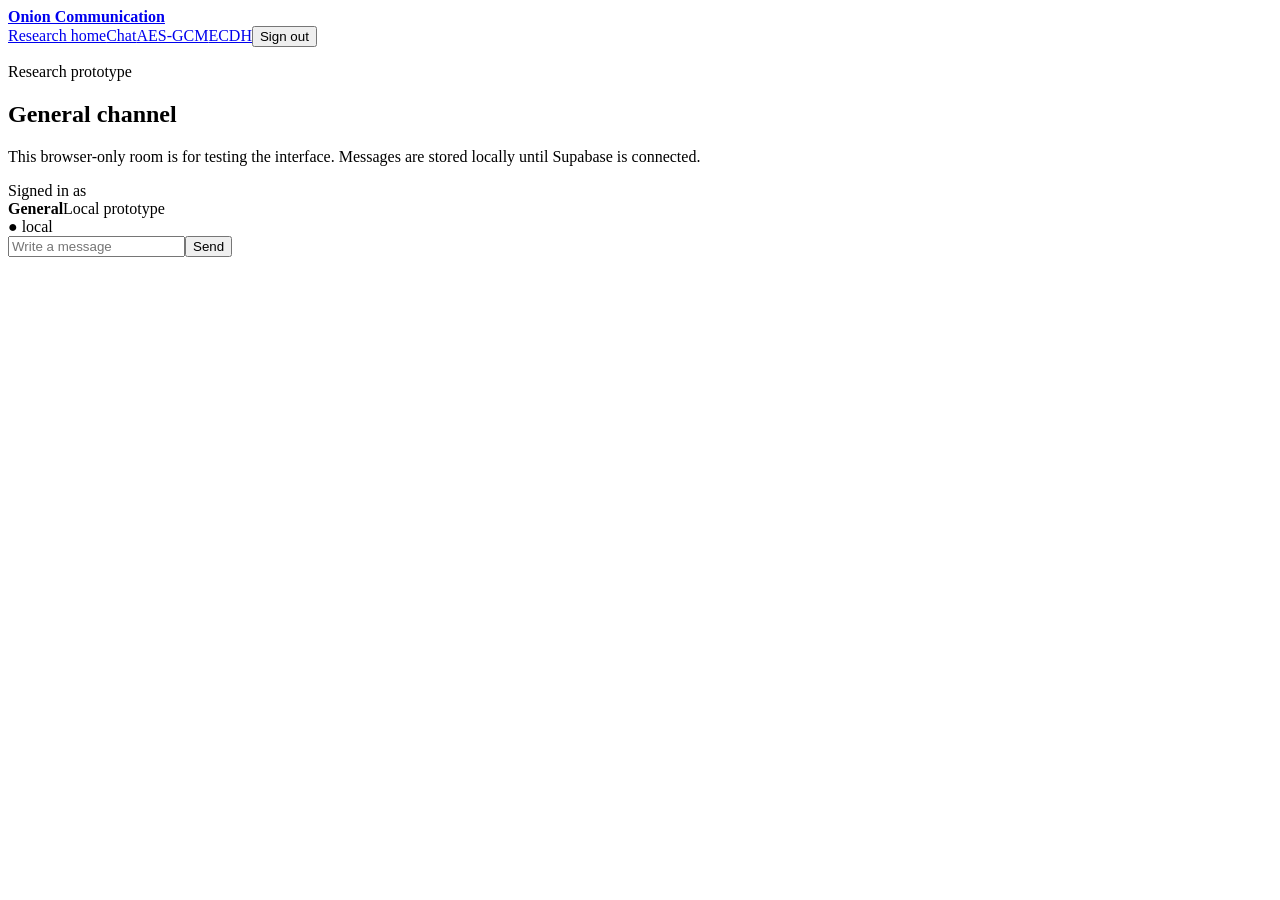
==== public/chat/index.html @ 429682b4 "Add files via upload Rebuild Onion Communication research prototype" ====
<!doctype html><html><head><meta charset="utf-8"><meta name="viewport" content="width=device-width,initial-scale=1"><title>Communication — Onion Communication</title><link rel="stylesheet" href="/styles.css?v=6.4"></head><body class="plain"><header class="top"><div class="wrap topin"><a class="brand brand-lockup compact" href="/"><img src="/logo.svg?v=6.4" alt=""><span><strong>Onion Communication</strong></span></a><nav class="system-nav"><a href="/" class="home-link">Research home</a><a href="/chat" class="system-link active">Chat</a><a href="/aes" class="system-link">AES-GCM</a><a href="/ecdh" class="system-link">ECDH</a><button class="linkbutton signout" onclick="LocalAuth.logout()">Sign out</button></nav></div></header><main class="comm"><aside><p class="eyebrow">Research prototype</p><h2>General channel</h2><p>This browser-only room is for testing the interface. Messages are stored locally until Supabase is connected.</p><div class="signed"><span>Signed in as</span><strong id="who"></strong></div></aside><section class="conversation"><div class="convhead"><div><strong>General</strong><span>Local prototype</span></div><span class="dot">● local</span></div><div class="messages" id="messages"></div><form class="composer" id="composer"><input id="text" maxlength="4000" autocomplete="off" placeholder="Write a message"><button>Send</button></form></section></main><script src="/local-auth.js"></script><script>const user=LocalAuth.user();if(!user)location.href='/login';else who.textContent=user.name+' · '+user.email;const safe=s=>{const d=document.createElement('div');d.textContent=s;return d.innerHTML};function render(){messages.innerHTML='';const all=LocalAuth.messages();if(!all.length){messages.innerHTML='<div class="empty"><strong>No messages yet.</strong><span>Send the first message to test the conversation layout.</span></div>';return}all.forEach(m=>{const own=m.user_id===user.id,el=document.createElement('article');el.className='message '+(own?'mine':'');const t=new Date(m.created_at).toLocaleTimeString([],{hour:'2-digit',minute:'2-digit'});el.innerHTML=`<div class="messageinfo">${safe(m.display_name)} <span>${t}</span></div><div class="bubble">${safe(m.body)}</div>`;messages.appendChild(el)});messages.scrollTop=messages.scrollHeight}render();window.addEventListener('oc-message',render);composer.onsubmit=e=>{e.preventDefault();const b=text.value.trim();if(!b)return;LocalAuth.send(b);text.value=''};</script></body></html>
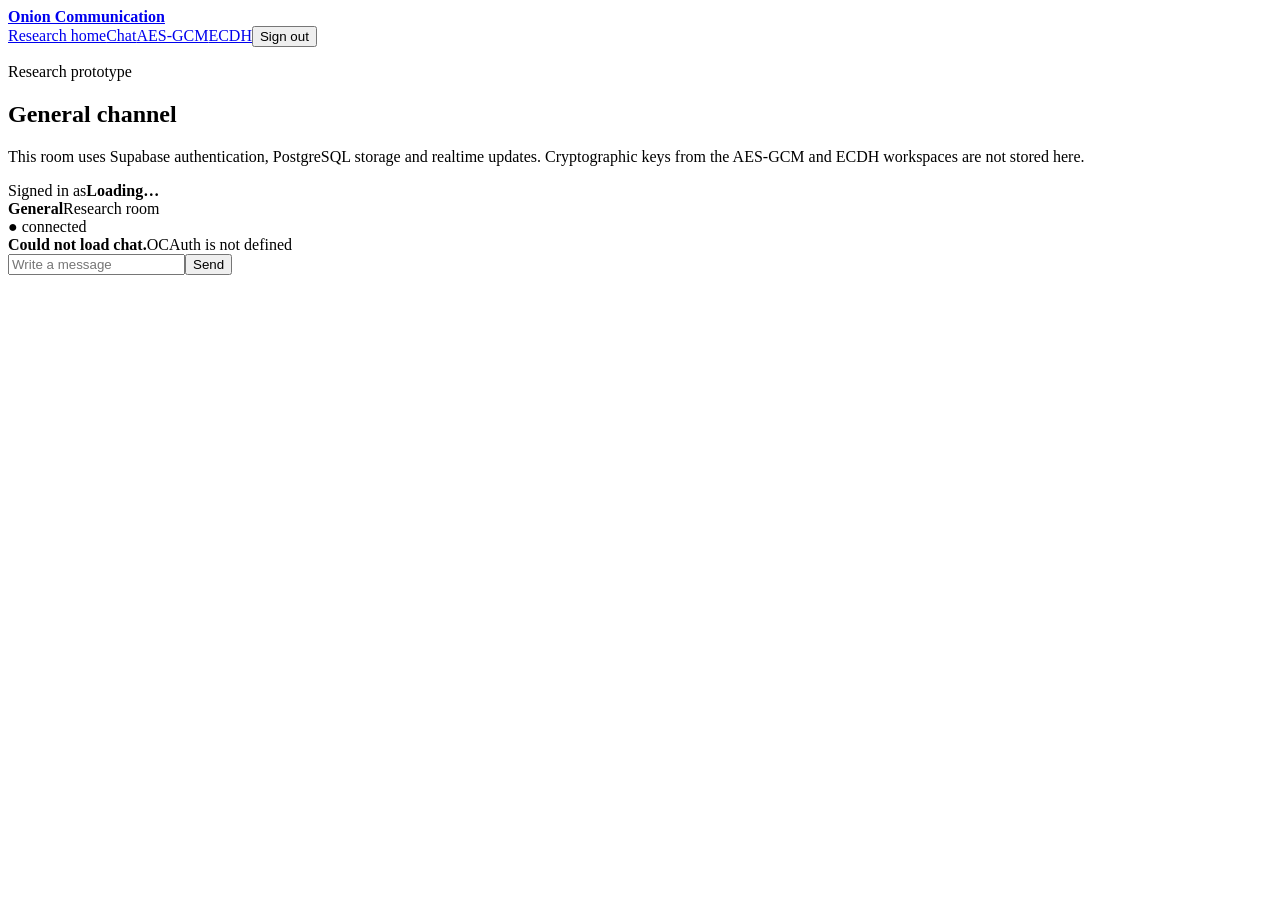
==== commit 09a70fcf: "Add files via upload Connect Supabase authentication and realtime chat" ====
--- a/public/chat/index.html
+++ b/public/chat/index.html
@@ -1 +1,7 @@
-<!doctype html><html><head><meta charset="utf-8"><meta name="viewport" content="width=device-width,initial-scale=1"><title>Communication — Onion Communication</title><link rel="stylesheet" href="/styles.css?v=6.4"></head><body class="plain"><header class="top"><div class="wrap topin"><a class="brand brand-lockup compact" href="/"><img src="/logo.svg?v=6.4" alt=""><span><strong>Onion Communication</strong></span></a><nav class="system-nav"><a href="/" class="home-link">Research home</a><a href="/chat" class="system-link active">Chat</a><a href="/aes" class="system-link">AES-GCM</a><a href="/ecdh" class="system-link">ECDH</a><button class="linkbutton signout" onclick="LocalAuth.logout()">Sign out</button></nav></div></header><main class="comm"><aside><p class="eyebrow">Research prototype</p><h2>General channel</h2><p>This browser-only room is for testing the interface. Messages are stored locally until Supabase is connected.</p><div class="signed"><span>Signed in as</span><strong id="who"></strong></div></aside><section class="conversation"><div class="convhead"><div><strong>General</strong><span>Local prototype</span></div><span class="dot">● local</span></div><div class="messages" id="messages"></div><form class="composer" id="composer"><input id="text" maxlength="4000" autocomplete="off" placeholder="Write a message"><button>Send</button></form></section></main><script src="/local-auth.js"></script><script>const user=LocalAuth.user();if(!user)location.href='/login';else who.textContent=user.name+' · '+user.email;const safe=s=>{const d=document.createElement('div');d.textContent=s;return d.innerHTML};function render(){messages.innerHTML='';const all=LocalAuth.messages();if(!all.length){messages.innerHTML='<div class="empty"><strong>No messages yet.</strong><span>Send the first message to test the conversation layout.</span></div>';return}all.forEach(m=>{const own=m.user_id===user.id,el=document.createElement('article');el.className='message '+(own?'mine':'');const t=new Date(m.created_at).toLocaleTimeString([],{hour:'2-digit',minute:'2-digit'});el.innerHTML=`<div class="messageinfo">${safe(m.display_name)} <span>${t}</span></div><div class="bubble">${safe(m.body)}</div>`;messages.appendChild(el)});messages.scrollTop=messages.scrollHeight}render();window.addEventListener('oc-message',render);composer.onsubmit=e=>{e.preventDefault();const b=text.value.trim();if(!b)return;LocalAuth.send(b);text.value=''};</script></body></html>
+<!doctype html><html><head><meta charset="utf-8"><meta name="viewport" content="width=device-width,initial-scale=1"><title>Communication — Onion Communication</title><link rel="stylesheet" href="/styles.css?v=7.0"></head><body class="plain"><header class="top"><div class="wrap topin"><a class="brand brand-lockup compact" href="/"><img src="/logo.svg?v=7.0" alt=""><span><strong>Onion Communication</strong></span></a><nav class="system-nav"><a href="/" class="home-link">Research home</a><a href="/chat" class="system-link active">Chat</a><a href="/aes" class="system-link">AES-GCM</a><a href="/ecdh" class="system-link">ECDH</a><button class="linkbutton signout" id="signout">Sign out</button></nav></div></header><main class="comm"><aside><p class="eyebrow">Research prototype</p><h2>General channel</h2><p>This room uses Supabase authentication, PostgreSQL storage and realtime updates. Cryptographic keys from the AES-GCM and ECDH workspaces are not stored here.</p><div class="signed"><span>Signed in as</span><strong id="who">Loading…</strong></div></aside><section class="conversation"><div class="convhead"><div><strong>General</strong><span>Research room</span></div><span class="dot">● connected</span></div><div class="messages" id="messages"><div class="empty"><span>Connecting…</span></div></div><form class="composer" id="composer"><input id="text" maxlength="5000" autocomplete="off" placeholder="Write a message"><button id="sendBtn">Send</button></form></section></main><script src="/config.js?v=7.0"></script><script src="https://cdn.jsdelivr.net/npm/@supabase/supabase-js@2"></script><script src="/supabase-auth.js?v=7.0"></script><script>
+let user=null, room=null, channel=null; const db=()=>OCAuth.client; const safe=s=>{const d=document.createElement('div');d.textContent=String(s||'');return d.innerHTML};
+async function loadMessages(){const {data,error}=await db().from('messages').select('id,room_id,user_id,body,created_at').eq('room_id',room.id).order('created_at',{ascending:true}).limit(300);if(error)throw error;const ids=[...new Set((data||[]).map(m=>m.user_id))];let names={};if(ids.length){const {data:p}=await db().from('profiles').select('id,username').in('id',ids);(p||[]).forEach(x=>names[x.id]=x.username)}render((data||[]).map(m=>({...m,display_name:names[m.user_id]||'researcher'})))}
+function render(all){messages.innerHTML='';if(!all.length){messages.innerHTML='<div class="empty"><strong>No messages yet.</strong><span>Send the first message to start the General research-room conversation.</span></div>';return}all.forEach(m=>{const own=m.user_id===user.id,el=document.createElement('article');el.className='message '+(own?'mine':'');const t=new Date(m.created_at).toLocaleTimeString([],{hour:'2-digit',minute:'2-digit'});el.innerHTML=`<div class="messageinfo">${safe(m.display_name)} <span>${t}</span></div><div class="bubble">${safe(m.body)}</div>`;messages.appendChild(el)});messages.scrollTop=messages.scrollHeight}
+async function init(){try{user=await OCAuth.requireUser();if(!user)return;who.textContent=user.name+' · '+user.email;const {data,error}=await db().from('rooms').select('id,name,slug').eq('slug','general').single();if(error)throw error;room=data;await loadMessages();channel=db().channel('general-messages').on('postgres_changes',{event:'*',schema:'public',table:'messages',filter:`room_id=eq.${room.id}`},()=>loadMessages()).subscribe()}catch(e){messages.innerHTML=`<div class="empty"><strong>Could not load chat.</strong><span>${safe(e.message)}</span></div>`}}
+composer.onsubmit=async e=>{e.preventDefault();const body=text.value.trim();if(!body||!user||!room)return;sendBtn.disabled=true;try{const {error}=await db().from('messages').insert({room_id:room.id,user_id:user.id,body});if(error)throw error;text.value='';await loadMessages()}catch(e){alert(e.message)}finally{sendBtn.disabled=false}};signout.onclick=()=>OCAuth.logout();init();
+</script></body></html>
